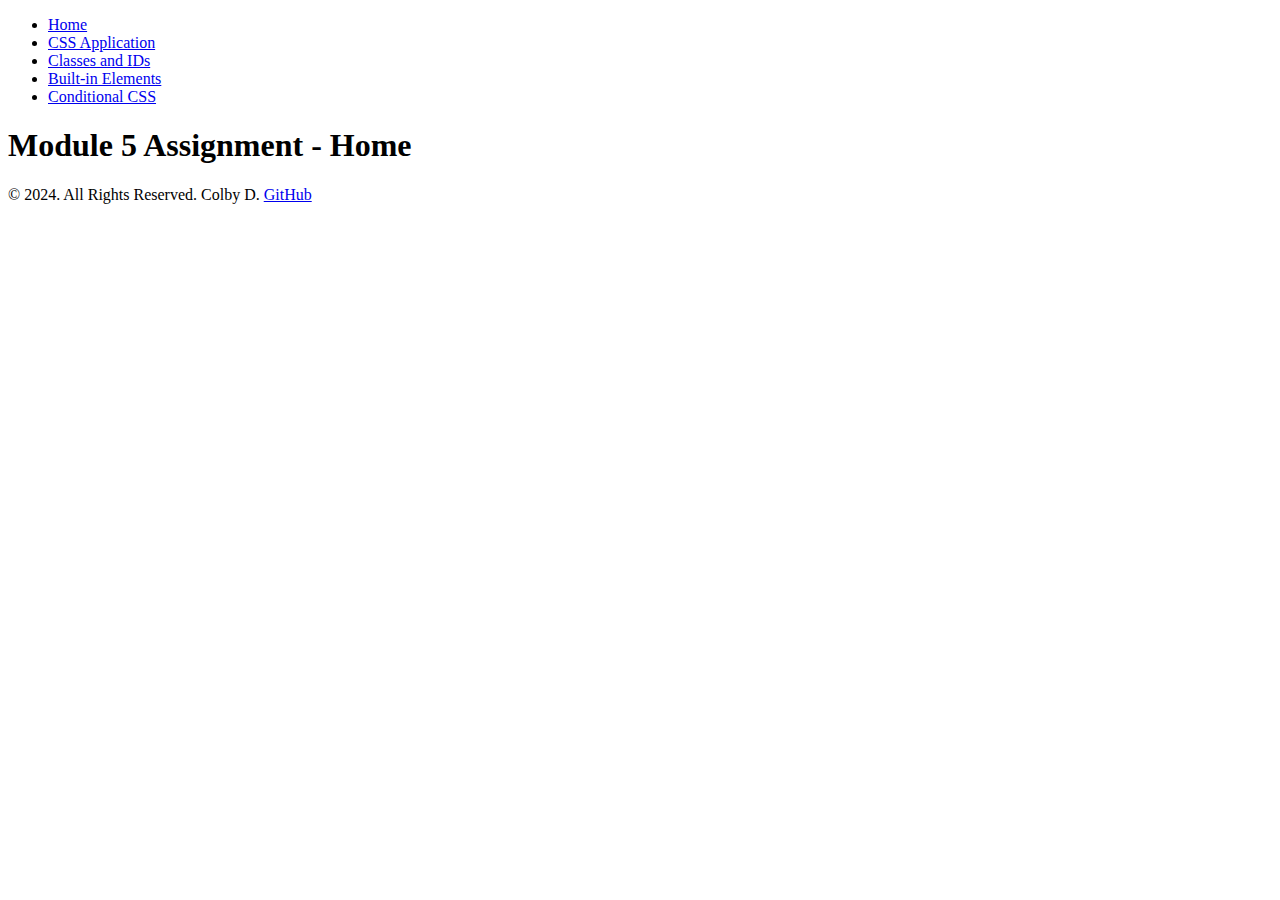
==== index.html @ c9a05342 "Initial Commit" ====
<!DOCTYPE html>

<html lang="en">

<head>

    <meta charset="UTF-8">
    <meta name="viewport" content="width=device-width, initial-scale=1.0">
    <title>Module 5 Assignment Home Page</title>

    <link rel="stylesheet" href="main.css">

</head>

<body>

    <header> 

        <nav>

            <ul>

                <li><a href="index.html">Home</a></li>
                <li><a href="identificationhtml">CSS Application</a></li>
                <li><a href="map.html">Classes and IDs</a></li>
                <li><a href="details.html">Built-in Elements</a></li>
                <li><a href="traveltimes.html">Conditional CSS</a></li>

            </ul>

        </nav> 

        <h1>Module 5 Assignment - Home</h1>

    </header>

    <main>

    </main>

    <footer>

        <p>&copy; 2024. All Rights Reserved. Colby D. <a href="https://github.com/ColbyDomingos">GitHub</a></p>


    </footer>

</body>

</html>
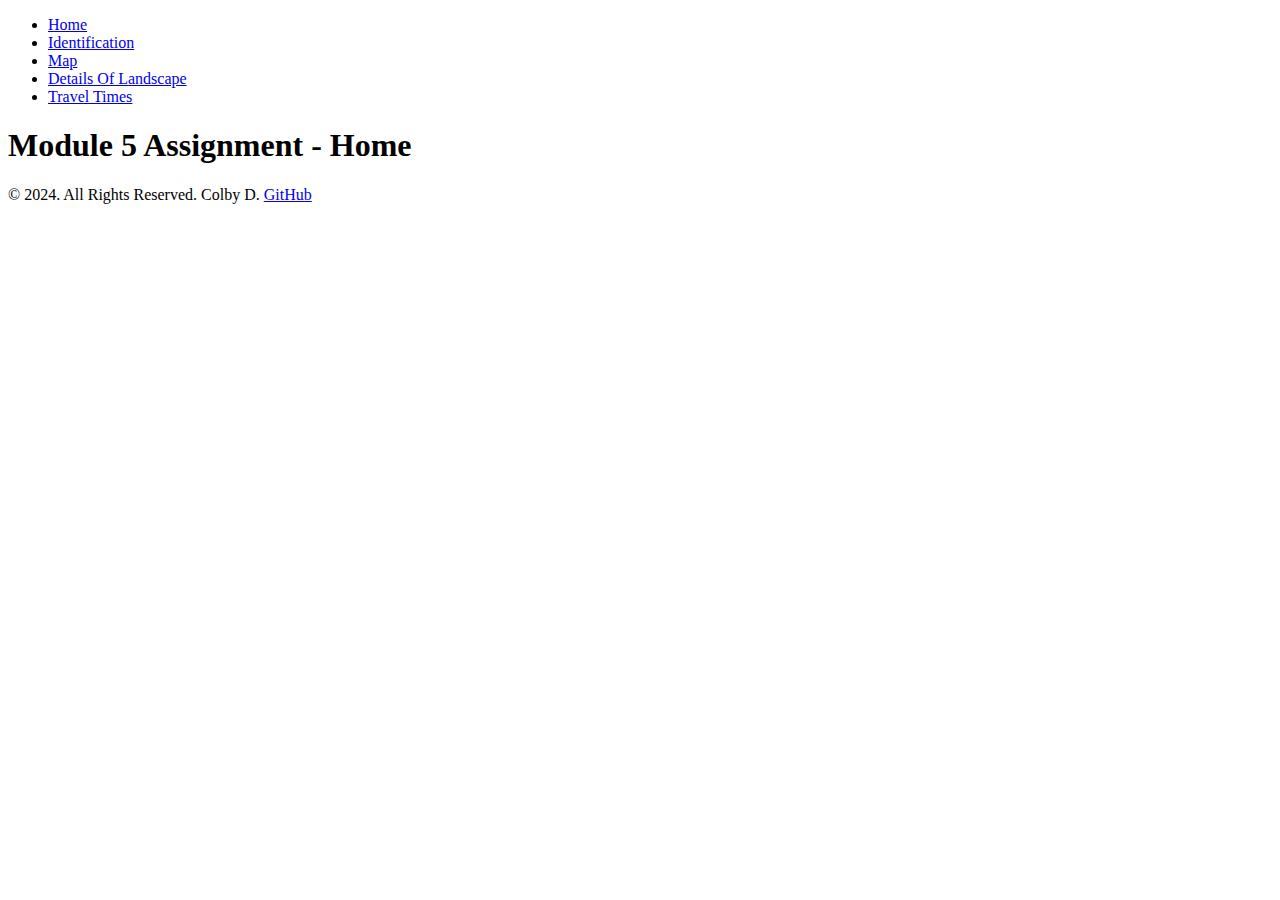
==== commit 09650217: "Fixed errors" ====
--- a/index.html
+++ b/index.html
@@ -21,10 +21,10 @@
             <ul>
 
                 <li><a href="index.html">Home</a></li>
-                <li><a href="identificationhtml">CSS Application</a></li>
-                <li><a href="map.html">Classes and IDs</a></li>
-                <li><a href="details.html">Built-in Elements</a></li>
-                <li><a href="traveltimes.html">Conditional CSS</a></li>
+                <li><a href="identification.html">Identification</a></li>
+                <li><a href="map.html">Map</a></li>
+                <li><a href="details.html">Details Of Landscape</a></li>
+                <li><a href="traveltimes.html">Travel Times</a></li>
 
             </ul>
 
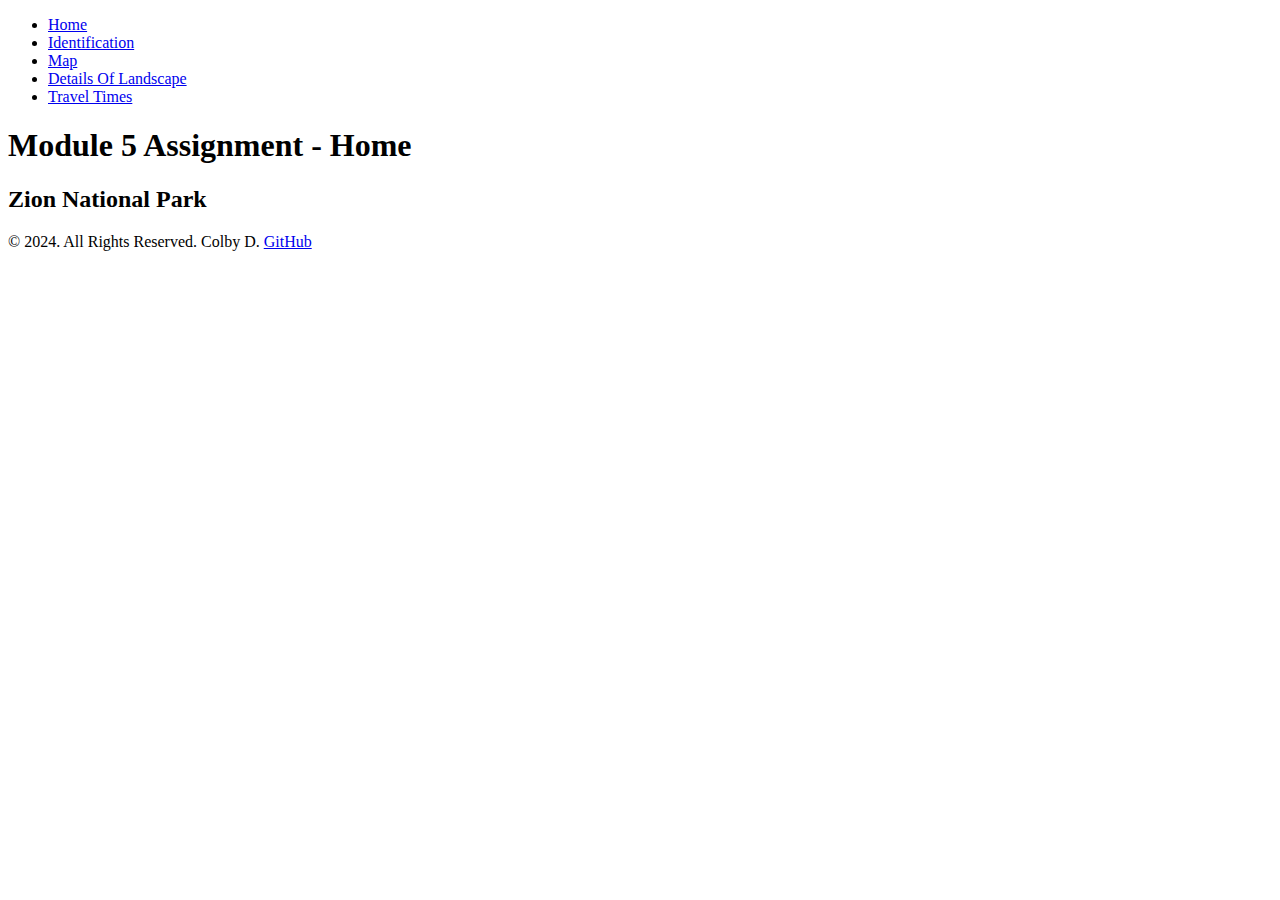
==== commit a36a9f82: "Added content and did map page" ====
--- a/index.html
+++ b/index.html
@@ -31,11 +31,14 @@
         </nav> 
 
         <h1>Module 5 Assignment - Home</h1>
+        <h2>Zion National Park</h2>
 
     </header>
 
     <main>
 
+        
+        
     </main>
 
     <footer>
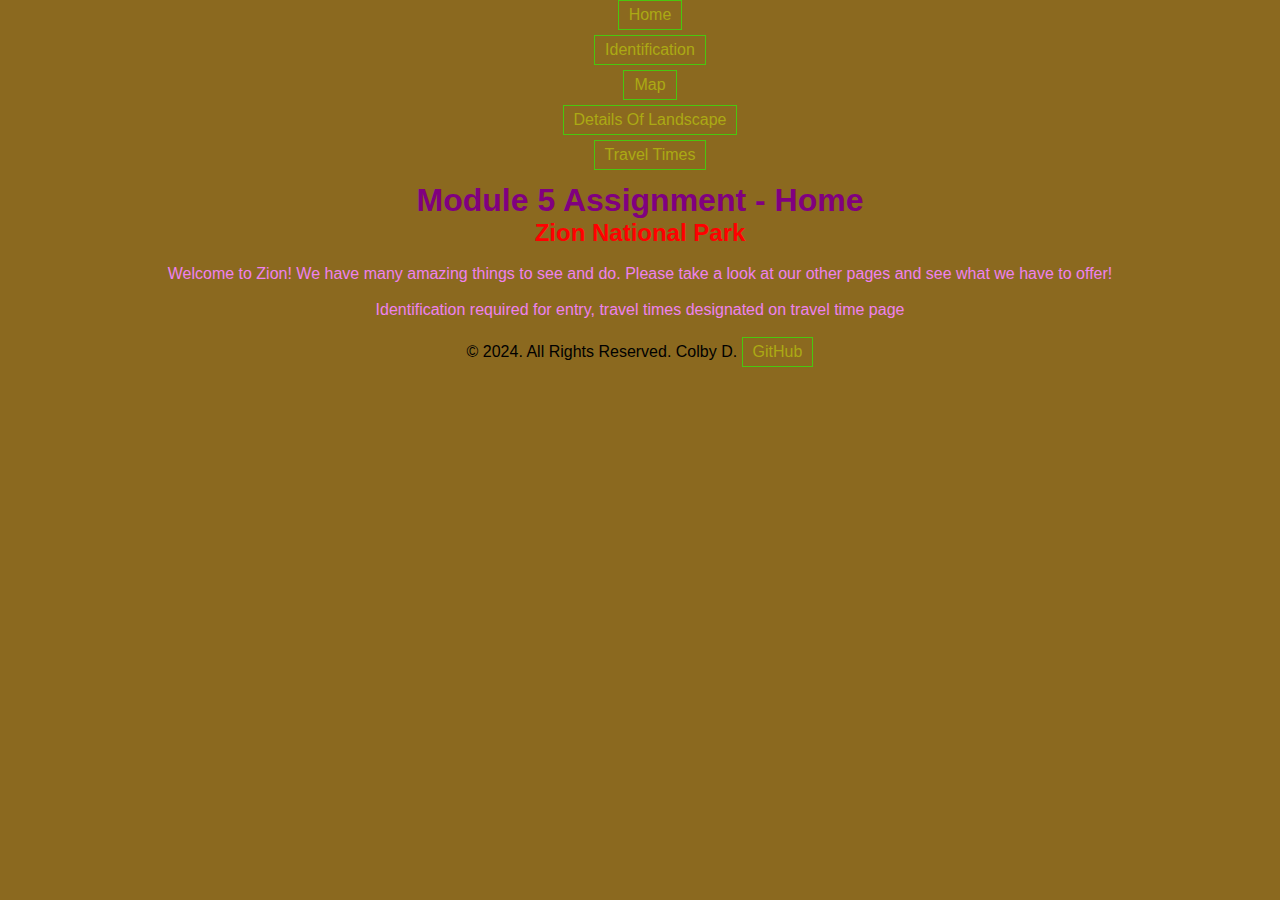
==== commit 3da7ca7a: "finished travel times" ====
--- a/index.html
+++ b/index.html
@@ -9,6 +9,12 @@
     <title>Module 5 Assignment Home Page</title>
 
     <link rel="stylesheet" href="main.css">
+
+    <style>
+        .paragraph {
+            color: violet;
+        }
+    </style>
 
 </head>
 
@@ -30,15 +36,19 @@
 
         </nav> 
 
-        <h1>Module 5 Assignment - Home</h1>
-        <h2>Zion National Park</h2>
+        <h1 class="title">Module 5 Assignment - Home</h1>
+        <h2 style="color: red">Zion National Park</h2>
 
     </header>
 
     <main>
 
-        
-        
+        <br>
+        <p class="paragraph">Welcome to Zion! We have many amazing things to see and do. Please take a look at our other pages and see what we have to offer!</p>
+        <br>
+        <p class="paragraph">Identification required for entry, travel times designated on travel time page</p>
+        <br>
+
     </main>
 
     <footer>
--- a/main.css
+++ b/main.css
@@ -0,0 +1,61 @@
+body, h1, h2, p, ul, li, a {
+    margin: 0; 
+    padding: 0; 
+    font-family: Helvetica, Arial, sans-serif; 
+    text-align: center;
+}
+
+.title {
+    color: purple;
+}
+
+body {
+    background-color: #8b691f; 
+}
+
+ul {
+    list-style-type: none; 
+    margin-left: 20px; 
+    margin-bottom: 12px;
+}
+
+ul li {
+    margin-bottom: 5px; 
+    color: #7f8c8d; 
+}
+
+a {
+    display: inline-block; 
+    color: #aca914; 
+    text-decoration: none; 
+    padding: 5px 10px;
+    border: 1px solid #49c70f; 
+    transition: all 0.2s ease; 
+}
+
+a:hover {
+    background-color: red; 
+    color: #23e711;
+}
+
+button {
+    padding: 5px 10px; 
+    border: none;
+    background-color: #ecf0f1; 
+    cursor: pointer; 
+    transition: all 0.3s ease; 
+
+}
+
+#times {
+     color: #fff;
+     padding : 5px 10px;
+     border:#23e711 solid 1px;
+     transition : all 1s ease;
+}
+
+tables {
+    margin: 0 auto;
+    display: table;
+    text-align: center;
+}